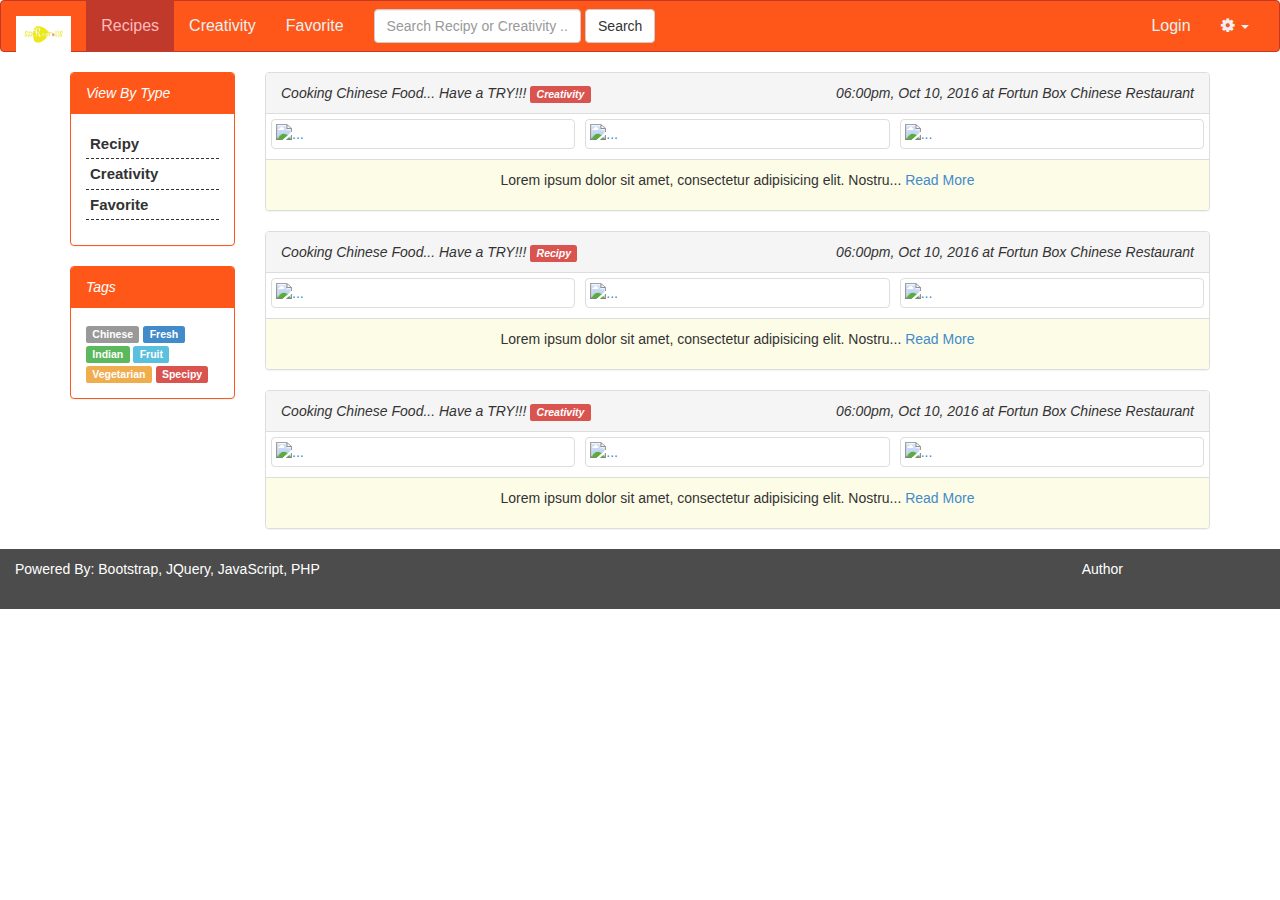
==== static/index.html @ 6e70a346 "init Demo" ====
<!DOCTYPE html>
<!--
  Copyright (c) 2016
  Single page web based app
-->
<html>
  <head>
    <meta charset="utf-8">
    <title>Spring Rolls</title>
    <link rel="stylesheet" href="./css/bootstrap.min.css" media="screen" charset="utf-8">
    <link rel="stylesheet" href="./css/main.css" media="screen"  charset="utf-8">
    <link href="./font-awesome/css/font-awesome.min.css" rel="stylesheet" type="text/css">
  </head>
  <body>
    <nav class="navbar navbar-default">
      <div class="container-fluid">
        <!-- Brand and toggle get grouped for better mobile display -->
        <div class="navbar-header">
          <button type="button" class="navbar-toggle collapsed" data-toggle="collapse" data-target="#bs-example-navbar-collapse-1" aria-expanded="false">
            <span class="sr-only">Toggle navigation</span>
            <span class="icon-bar"></span>
            <span class="icon-bar"></span>
            <span class="icon-bar"></span>
          </button>
          <a class="navbar-brand" href="#"><img src="./img/logo.jpeg" style="height:40px" alt="" /></a>
        </div>

        <!-- Collect the nav links, forms, and other content for toggling -->
        <div class="collapse navbar-collapse" id="bs-example-navbar-collapse-1">
          <ul class="nav navbar-nav">
            <li class="active"><a href="#">Recipes <span class="sr-only">(current)</span></a></li>
            <li><a href="#">Creativity</a></li>
            <li><a href="#">Favorite</a></li>
            <!-- <li class="dropdown">
              <a href="#" class="dropdown-toggle" data-toggle="dropdown" role="button" aria-haspopup="true" aria-expanded="false">Dropdown <span class="caret"></span></a>
              <ul class="dropdown-menu">
                <li><a href="#">Action</a></li>
                <li><a href="#">Another action</a></li>
                <li><a href="#">Something else here</a></li>
                <li role="separator" class="divider"></li>
                <li><a href="#">Separated link</a></li>
                <li role="separator" class="divider"></li>
                <li><a href="#">One more separated link</a></li>
              </ul>
            </li> -->
          </ul>
          <form class="navbar-form navbar-left">
            <div class="form-group">
              <input type="text" class="form-control" placeholder="Search Recipy or Creativity ...">
            </div>
            <button type="submit" class="btn btn-default">Search</button>
          </form>
          <ul class="nav navbar-nav navbar-right">
            <li><a href="#">Login</a></li>
            <li class="dropdown">
              <a href="#" class="dropdown-toggle" data-toggle="dropdown" role="button" aria-haspopup="true" aria-expanded="false"><i class="fa fa-cog" aria-hidden="true"></i> <span class="caret"></span></a>
              <ul class="dropdown-menu">
                <li><a href="#">Account</a></li>
                <li><a href="#">My Recipes</a></li>
                <li role="separator" class="divider"></li>
                <li><a href="#">Logout</a></li>
              </ul>
            </li>
          </ul>
        </div><!-- /.navbar-collapse -->
      </div><!-- /.container-fluid -->
    </nav>

    <div class="container">
      <div class="row">
        <div class="col-xs-2" id="left-menu">
          <div class="panel panel-cust">
            <div class="panel-heading">
              <i class="pannel-title">View By Type</i>
            </div>
            <div class="panel-body">
              <ul class="type-view">
                <li>Recipy</li>
                <li>Creativity</li>
                <li>Favorite</li>
              </ul>
            </div>
          </div>

          <div class="panel panel-cust">
            <div class="panel-heading">
              <i class="pannel-title">Tags</i>
            </div>
            <div class="panel-body views" id="top-tags">
              <a href="#"><span class="label label-default">Chinese</span></a>
              <a href="#"><span class="label label-primary">Fresh</span></a>
              <a href="#"><span class="label label-success">Indian</span></a>
              <a href="#"><span class="label label-info">Fruit</span></a>
              <a href="#"><span class="label label-warning">Vegetarian</span></a>
              <a href="#"><span class="label label-danger">Specipy</span></a>
            </div>
          </div>
        </div>
        <!-- Notes Display and new notes-->
        <div class="col-xs-10 gallery">
          <!-- <ol class="breadcrumb alert alert-warning" >
            <li><h4>Recipes and Creativities</h4></li>
          </ol> -->

          <div id="gallery">
            <!-- Images display here -->
            <div class="panel panel-default panel-pic">
              <div class="panel-heading">
                <i class="pannel-title">Cooking Chinese Food... Have a TRY!!! <label class="label label-danger">Creativity</label></i>
                <i class="pull-right">06:00pm, Oct 10, 2016 at Fortun Box Chinese Restaurant</i>
                <div class="clearfix"></div>
              </div>
              <div class="panel-body">
                <div class="col-xs-4 nail-padding">
                  <a href="#" class="thumbnail">
                    <img src="./img/test1.jpg" alt="...">
                  </a>
                </div>
                <div class="col-xs-4 nail-padding">
                  <a href="#" class="thumbnail">
                    <img src="./img/test2.jpg" alt="...">
                  </a>
                </div>
                <div class="col-xs-4 nail-padding">
                  <a href="#" class="thumbnail">
                    <img src="./img/test3.jpg" alt="...">
                  </a>
                </div>
              </div>
              <div class="panel-footer">
               <p>Lorem ipsum dolor sit amet, consectetur adipisicing elit. Nostru... <a href="#">Read More</a></p>
             </div>
            </div>

            <div class="panel panel-default panel-pic">
              <div class="panel-heading">
                <i class="pannel-title">Cooking Chinese Food... Have a TRY!!! <label class="label label-danger">Recipy</label></i>
                <i class="pull-right">06:00pm, Oct 10, 2016 at Fortun Box Chinese Restaurant</i>
                <div class="clearfix"></div>
              </div>
              <div class="panel-body">
                <div class="col-xs-4 nail-padding">
                  <a href="#" class="thumbnail">
                    <img src="./img/test4.jpg" alt="...">
                  </a>
                </div>
                <div class="col-xs-4 nail-padding">
                  <a href="#" class="thumbnail">
                    <img src="./img/test2.jpg" alt="...">
                  </a>
                </div>
                <div class="col-xs-4 nail-padding">
                  <a href="#" class="thumbnail">
                    <img src="./img/test3.jpg" alt="...">
                  </a>
                </div>

              </div>
              <div class="panel-footer">
               <p>Lorem ipsum dolor sit amet, consectetur adipisicing elit. Nostru... <a href="#">Read More</a></p>
             </div>
            </div>

            <div class="panel panel-default panel-pic">
              <div class="panel-heading">
                <i class="pannel-title">Cooking Chinese Food... Have a TRY!!! <label class="label label-danger">Creativity</label></i>
                <i class="pull-right">06:00pm, Oct 10, 2016 at Fortun Box Chinese Restaurant</i>
                <div class="clearfix"></div>
              </div>
              <div class="panel-body">
                <div class="col-xs-4 nail-padding">
                  <a href="#" class="thumbnail">
                    <img src="./img/test3.jpg" alt="...">
                  </a>
                </div>
                <div class="col-xs-4 nail-padding">
                  <a href="#" class="thumbnail">
                    <img src="./img/test2.jpg" alt="...">
                  </a>
                </div>
                <div class="col-xs-4 nail-padding">
                  <a href="#" class="thumbnail">
                    <img src="./img/test1.jpg" alt="...">
                  </a>
                </div>

              </div>
              <div class="panel-footer">
               <p>Lorem ipsum dolor sit amet, consectetur adipisicing elit. Nostru... <a href="#">Read More</a></p>
             </div>
            </div>


          </div>
        </div>

      </div> <!-- End of Row -->

    </div> <!-- End of Container -->
    <div class="container footer">
      <div class="row">
        <div class="col-xs-10">
            Powered By: Bootstrap, JQuery, JavaScript, PHP
        </div>
        <div class="col-xs-2">
          Author
        </div>
      </div>
    </div>


    <!-- New Pictures Popup -->
    <div class="modal fade" id="addPicPop" tabindex="-1" role="dialog" aria-labelledby="myModalLabel">
      <div class="modal-dialog" role="document">
        <div class="modal-content">
          <form id="addPic" enctype="multipart/form-data" action="/images" method="post">

            <div class="modal-header">
              <button type="button" class="close" data-dismiss="modal" aria-label="Close"><span aria-hidden="true">&times;</span></button>
              <h4 class="modal-title" id="myModalLabel">New Pictures</h4>
            </div>
            <div class="modal-body" id="upload-view">
              <div id="error-info">
              </div>
              <div>
                <input type="file" id="pic-path" name="file[]" multiple="" value="" onchange="checkPic(this, 'error-info')">
              </div>
              <div class="" style="padding-top:10px">
                <label for="username" class="col-xs-3">Your Name:</label>
                <input type="text" name="username" id="username" value="" class="col-xs-3" placeholder="Random name will be applied if leave it empty">
                <label for="tag" class="col-xs-2">Tag:</label>
                <input type="text" name="tag" id="tag" value="" class="col-xs-3" placeholder="Tag">
              </div>
            </div>
            <div class="modal-footer">

              <button type="button" class="btn btn-danger" data-dismiss="modal">Cancle</button>
              <button type="submit" class="btn btn-primary">Save</button>
            </div>
          </form>
        </div>
      </div>
    </div><!-- End New Pic Popup -->

    <!-- Single Pic View Popup -->
    <div class="modal fade" id="singlePicPop" tabindex="-1" role="dialog" aria-labelledby="myModalLabel">
      <div class="modal-dialog" role="document">
        <div class="modal-content">
          <div class="modal-header">
            <button type="button" class="close" data-dismiss="modal" aria-label="Close"><span aria-hidden="true">&times;</span></button>
            <h4 class="modal-title" id="myModalLabel">Single Picture View</h4>
          </div>
          <div class="modal-body">
            <div class="filter">
              <button type="button" class="btn btn-warning" id="greyscale" name="button">Greyscale</button>
              <button type="button" class="btn btn-info" id="sepia" name="button">Sepia</button>
              <button type="button" class="btn btn-danger" id="invert" name="button">Invert</button>
              <button type="button" class="btn btn-default" id="default" name="button">Orginal</button>
            </div>
            <div id="singleView">
            <!-- Single  Picture Display Here -->
            </div>
            <div id="comments">
              <!-- Comments Display Here -->
            </div>
          </div>

          <div class="modal-footer">
            <!-- Append New Notes Form -->

            <div class="panel panel-info">
              <div class="panel-heading">
                <h4 class="panel-title" id="appendNotes">Add Comment</h4>
              </div>
              <div class="panel-body">
                <div class="appendNotes form-horizontal">
                  <textarea name="note" rows="2" class="form-control col-xs-12" id="newNote" placeholder="Add Comment Here ..."></textarea>
                </div>
                <div class="" style="padding-top:70px">
                  <div id="info" style="text-align:left; color:red" >

                  </div>
                  <label for="username-comment" class="col-xs-3">Your Name:</label>
                  <input type="text" name="username-comment" class="col-xs-5" id="username-comment" placeholder="Please Input Your Name, or else a random name will be given by default.">
                </div>
              </div>
            </div>
            <div class="">
              <button type="button" class="btn btn-danger" data-dismiss="modal">Cancle</button>
              <button type="button" class="btn btn-primary" onclick="newComment()">Save</button>
            </div>
          </div>
        </div>
      </div>
    </div><!--  Single Pic View Popup -->


  </body>
  <script src="./js/jquery.min.js" charset="utf-8"></script>
  <script src="./js/bootstrap.min.js" charset="utf-8"></script>
  <script src="./js/ajax-custom.js" charset="utf-8"></script>
  <script type="text/javascript">
  //Auto execute Function: Loading and appending all elements on UI
  $(document).ready(function(){
    // loadImages();
    // loadNames();
    // loadTags();
    // loadTopNames();
    // loadTopTags();
    // $("#tag-view").hide();
    // $("#name-view").hide();
    // viewListener();
  });


// // Filters
// $(document).ready(function(){
//   $("#invert").on('click', function () {
//     $("#singleView").find("img").removeClass();
//     $("#singleView").find("img").addClass("invert");
//   });
//   $("#sepia").on('click', function () {
//     $("#singleView").find("img").removeClass();
//     $("#singleView").find("img").addClass("sepia");
//   });
//   $("#greyscale").on('click', function () {
//     $("#singleView").find("img").removeClass();
//     $("#singleView").find("img").addClass("greyscale");
//   });
//   $("#default").on('click', function () {
//     $("#singleView").find("img").removeClass();
//   });
// });

// Load recent 10 images order by uploaded time
$(document).ready(function(){
  // console.log($("#gallery"));
  $("#recently").on('click', function() {
    restGet(HOST+"/recently", GET_METHOD, function(data){
      $("#gallery").empty();
      $.each(data, function(index,row) {
        // console.log(row);
        var tag = (row.tag).replace(' ', '-')
        var username = (row.username).replace(' ', '-')
        var newImage = $('<div class="col-xs-4 '+tag +' '+username+'" data-iid='+row.id+'>'+
        '<div class="thumbnail gallery-single">'+
        '<img src="./pics/'+row.id+'/'+row.name+'" alt="...">'+
        '<div class="caption">'+
        '<h5>'+row.username+'</h5>'+
        '<p><span class="label label-'+getColor(row.tag)+'">'+row.tag+'</span>  </p>'+
        '</div></div>'+
        '</div>');
        // $("#tag-view").show();
        $("#gallery").append(newImage);
        $(newImage).on('click', function() {
          // console.log($(this).parent());
          var tag = $(this).find(".label").html();
          var username = $(this).find("h5").html();
          var iid = $(this).data("iid");
          var name = $(this).find("img").attr("src");
          $("#singleView").text('<div class="col-xs-12 '+tag.replace(' ','-') +' '+username.replace(' ','-')+'" data-iid='+iid+'>'+
          '<div class="thumbnail gallery-single">'+
          '<img src="'+name+'" alt="...">'+
          '<div class="caption">'+
          '<h5>'+username+'</h5>'+
          '<p><span class="label label-'+getColor(tag)+'">'+tag+'</span>  </p>'+
          '<p>'+row.dd+'</span>  </p>'+
          '</div></div>'+
          '</div>');
          $("#singlePicPop").modal("show");
        });

      });
    }, '#error');
  });
});



// UI Actions
function viewListener() {

  $("#tag-view-button").on('click', function() {
    $("#tag-view").show();
    $("#tag-view-button").find(".badge").first().text("-");
    $("#name-view").hide();
    $("#name-view-button").find(".badge").first().text("+");
  });
  $("#name-view-button").on('click', function() {
    $("#tag-view").hide();
    $("#tag-view-button").find(".badge").first().text("+");
    $("#name-view").show();
    $("#name-view-button").find(".badge").first().text("-");
  });

// console.log($(".views"));
  $(".views").find("li").on('click', function(){
    var eleVar = $(this).find("cu").html();
    eleVar = eleVar.replace(' ', '-');
    var displayEles = $("#gallery").find("."+eleVar);
    // console.log(displayEles);
    $("#gallery").find(".col-xs-4").hide();
    $(displayEles).show();
  });

}

// Load all images
function loadImages(){
  $("#gallery").empty();
  restGet(HOST+"/images", GET_METHOD, function(data){
    $.each(data, function(index,row) {
      // console.log(row);
      var tag = (row.tag).replace(' ', '-')
      var username = (row.username).replace(' ', '-')
      var newImage = $('<div class="col-xs-4 '+tag +' '+username+'" data-iid='+row.id+'>'+
      '<div class="thumbnail gallery-single">'+
      '<img src="./pics/'+row.id+'/'+row.name+'" alt="...">'+
      '<div class="caption">'+
      '<h5>'+row.username+'</h5>'+
      '<p><span class="label label-'+getColor(row.tag)+'">'+row.tag+'</span>  </p>'+
      '<p>'+row.dd+'</span>  </p>'+
      '</div></div>'+
      '</div>');
      // $("#tag-view").show();
      $("#gallery").append(newImage);
      $(newImage).on('click', function() {
        // console.log($(this).parent());
        var tag = $(this).find(".label").html();
        var username = $(this).find("h5").html();
        var iid = $(this).data("iid");
        var name = $(this).find("img").attr("src");
        $("#singleView").empty().append('<div class="col-xs-12 '+tag.replace(' ','-') +' '+username.replace(' ','-')+'" data-iid='+iid+'>'+
        '<div class="thumbnail gallery-single">'+
        '<img src="'+name+'" alt="...">'+
        '<div class="caption">'+
        '<h5>'+username+'</h5>'+
        '<p><span class="label label-'+getColor(tag)+'">'+tag+'</span>  </p>'+
        '</div></div>'+
        '</div>');
        restGet(HOST+"/comments/"+iid, GET_METHOD, function(data){
          $("#comments").empty();
          $.each(data, function(index, row){
            appendNote(row);
          });
        }, "#error");
        $("#singlePicPop").modal("show");
      });

    });
  }, '#error');
}

// return Tag color by tag length
function getColor(tag){
  len = tag.length;
  if(len>6){
    len = len%6
  }
  var color = ["primary", "default", "success", "info", "warning", "danger"];
  return color[len-1];
}

// Load all users
function loadNames() {
  restGet(HOST+"/users", GET_METHOD, function(data){
    $.each(data, function(index,row) {
      // console.log($("#name-view"));
      // console.log(row.username);
      $("#name-view").append('<li class="list-item"><cu>'+row.username+'</cu> <span class="badge">'+row.count+'</span></li>');
      // $("#tag-view").show();
      viewListener();
    });
  }, '#error');
}
// Load All tags
function loadTags() {
  restGet(HOST+"/tags", GET_METHOD, function(data){
    $.each(data, function(index,row) {
      // console.log($("#tag-view"));
      // console.log(row.tag);
      $("#tag-view").append('<li class="list-item"><cu>'+row.tag+'</cu> <span class="badge">'+row.count+'</span></li>');
      // $("#tag-view").show();
      viewListener();
    });
  }, '#error');
}

// Load top 10 users who upload the most
function loadTopNames() {
  restGet(HOST+"/topusers", GET_METHOD, function(data){
    // console.log(data);
    $.each(data, function(index,row) {
      // console.log($("#tag-view"));
      // console.log(row.tag);
      // console.log($("#top-users"));
      // console.log(row.username);
      $("#top-users").append('<li class="list-item"><cu>'+row.username+'</cu> <span class="badge">'+row.count+'</span></li>');

      // $("#tag-view").show();
      viewListener();
    });
  }, '#error');
}

// Load top 10 tags which used most frequently
function loadTopTags() {
  restGet(HOST+"/toptags", GET_METHOD, function(data){
    $.each(data, function(index,row) {
      // console.log($("#tag-view"));
      // console.log(row.tag);
      $("#top-tags").append('<li class="list-item"><cu>'+row.tag+'</cu> <span class="badge">'+row.count+'</span></li>');
      // $("#tag-view").show();
      viewListener();
    });
  }, '#error');
}


  //UI Function: Add new note
  function newComment(){
    var note = {};
    $("#info").empty();
    note.username = $("#username-comment").val();
    if(note.username.length<1){
      $("#info").empty().append("<li>Your name can not be empty</li>");
      return false;
    }
    note.content = $("#newNote").val();
    note.iid = $("#singleView").find(".col-xs-12").data("iid");
    restSet(HOST+"/comments", POST_METHOD, note, function(){
      console.log("Comments Success");
      cleanComment();
      $("#singlePicPop").modal("hide");
    },'#error');

  }
  //Empty comments input
  function cleanComment() {
    $("#username-comment").val("");
    $("#tag-comment").val("");
    $("#newNote").val("");
  }

  //UI Function: Append note to UI
  function appendNote(note) {
    $("#comments").append(
      '<div class="note">'+
      '<div class="note-title">'+
      '<i>Comment By: '+note.username+'</i>'+
      '</div>'+
      '<div class="note-content">'+ note.comments +
      '</div></div>');
  }

  </script>

</html>
---- static/css/main.css ----
/**
  Copyright (c) 2016
*/

a{
  text-decoration: none;
}
a:hover{
  text-decoration: none;
}

.gallery-single:hover{
  cursor: hand;
}
.view-button{
  cursor:pointer;
}
.view-button:hover{
  cursor:hand;
}
.navbar{
  font-size: 16px;
}
.type-view{
  padding-left: 0px;
  font-size: 15px;
  font-weight: bold;
}
.type-view > li{
  list-style-type: none;
  padding: 4px;
  border-bottom: dashed 1px;

}
.type-view > li:hover{
  background-color: #feddd1;
  cursor:hand;
}

.filter{
  padding: 10px;
}
.filter button{
  padding-right: 10px;
}

/*filter css*/
.invert{
  -webkit-filter: invert(1);
  filter: invert(1);
}
.sepia{
  filter:sepia(100%);
}
.greyscale{
  -webkit-filter: grayscale(100%); /* Chrome, Safari, Opera */
    filter: grayscale(100%);
}

/*Comment display Style, all comment items will be displayed as this css*/
.note{
  background-color: #FFFDEA;
  border-radius: 5px;
  padding: 5px;
  border-bottom: 1px dotted gray;
  margin-bottom: 10px;
}
.note:hover{
  background-color: #fffbd1;
}
.note-title i{
  font-size: 14px;
  font-style: oblique;
}
.note-content{
  margin: 5px;
  padding-left: 10px;
}

#error-info li{
  list-style-type: none;
}
#splashscreen{
  width: 100%;
  height: 100%;
  background-color: #ccc;
  padding-left: 100px;
  padding-right:100px;
  padding-top: 300px;
  padding-bottom: 500px;

}
#comments{
  clear:both;
}

.footer{
  width: 100%;
  height: 60px;
  background-color: #4C4C4C;
  color: white;
  padding-top: 10px;
}

.panel-pic > .panel-body {
  padding: 0px;
}
.panel-pic > .panel-body > img {
  width: 100%;
  height: 100%;
}

.nail-padding{
  padding: 5px;
}
.panel-pic > .panel-footer {
  background-color: #fdfce7;
  text-align: center;
}
.thumbnail{
  margin-bottom: 5px;
}

.panel-cust{
  border-color: #fe5719;
}
.panel-cust > .panel-heading{
  background-color: #fe5719;
  color: #FFF;
  border-color: #fe5719;
}

.navbar-default {
  background-color: #fe5719;
  border-color: #c0392b;
}
.navbar-default .navbar-brand {
  color: #ecf0f1;
}
.navbar-default .navbar-brand:hover,
.navbar-default .navbar-brand:focus {
  color: #ffbbbc;
}
.navbar-default .navbar-text {
  color: #ecf0f1;
}
.navbar-default .navbar-nav > li > a {
  color: #ecf0f1;
}
.navbar-default .navbar-nav > li > a:hover,
.navbar-default .navbar-nav > li > a:focus {
  color: #ffbbbc;
}
.navbar-default .navbar-nav > .active > a,
.navbar-default .navbar-nav > .active > a:hover,
.navbar-default .navbar-nav > .active > a:focus {
  color: #ffbbbc;
  background-color: #c0392b;
}
.navbar-default .navbar-nav > .open > a,
.navbar-default .navbar-nav > .open > a:hover,
.navbar-default .navbar-nav > .open > a:focus {
  color: #ffbbbc;
  background-color: #c0392b;
}
.navbar-default .navbar-toggle {
  border-color: #c0392b;
}
.navbar-default .navbar-toggle:hover,
.navbar-default .navbar-toggle:focus {
  background-color: #c0392b;
}
.navbar-default .navbar-toggle .icon-bar {
  background-color: #ecf0f1;
}
.navbar-default .navbar-collapse,
.navbar-default .navbar-form {
  border-color: #ecf0f1;
}
.navbar-default .navbar-link {
  color: #ecf0f1;
}
.navbar-default .navbar-link:hover {
  color: #ffbbbc;
}

@media (max-width: 767px) {
  .navbar-default .navbar-nav .open .dropdown-menu > li > a {
    color: #ecf0f1;
  }
  .navbar-default .navbar-nav .open .dropdown-menu > li > a:hover,
  .navbar-default .navbar-nav .open .dropdown-menu > li > a:focus {
    color: #ffbbbc;
  }
  .navbar-default .navbar-nav .open .dropdown-menu > .active > a,
  .navbar-default .navbar-nav .open .dropdown-menu > .active > a:hover,
  .navbar-default .navbar-nav .open .dropdown-menu > .active > a:focus {
    color: #ffbbbc;
    background-color: #c0392b;
  }
}
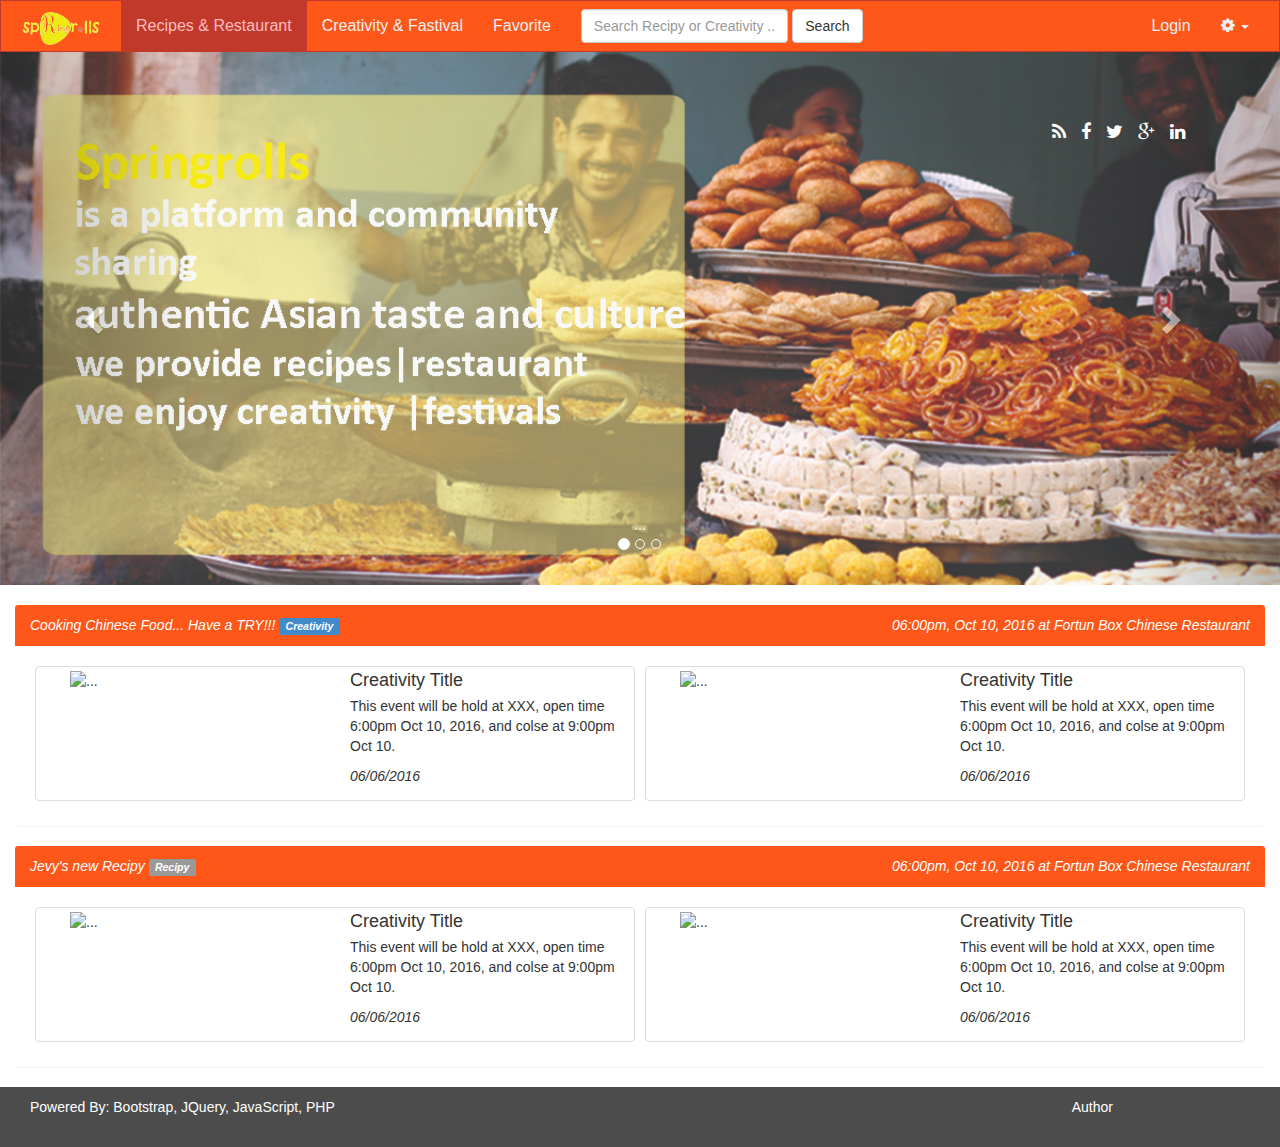
==== commit 3cc15363: "UI modification" ====
--- a/static/index.html
+++ b/static/index.html
@@ -22,27 +22,15 @@
             <span class="icon-bar"></span>
             <span class="icon-bar"></span>
           </button>
-          <a class="navbar-brand" href="#"><img src="./img/logo.jpeg" style="height:40px" alt="" /></a>
+          <a class="navbar-brand" href="index.html"><img src="./img/logo.png" style="height:35px" alt="" /></a>
         </div>
 
         <!-- Collect the nav links, forms, and other content for toggling -->
         <div class="collapse navbar-collapse" id="bs-example-navbar-collapse-1">
           <ul class="nav navbar-nav">
-            <li class="active"><a href="#">Recipes <span class="sr-only">(current)</span></a></li>
-            <li><a href="#">Creativity</a></li>
+            <li class="active"><a href="index.html">Recipes &#38; Restaurant<span class="sr-only">(current)</span></a></li>
+            <li><a href="creativity.html">Creativity &#38; Fastival</a></li>
             <li><a href="#">Favorite</a></li>
-            <!-- <li class="dropdown">
-              <a href="#" class="dropdown-toggle" data-toggle="dropdown" role="button" aria-haspopup="true" aria-expanded="false">Dropdown <span class="caret"></span></a>
-              <ul class="dropdown-menu">
-                <li><a href="#">Action</a></li>
-                <li><a href="#">Another action</a></li>
-                <li><a href="#">Something else here</a></li>
-                <li role="separator" class="divider"></li>
-                <li><a href="#">Separated link</a></li>
-                <li role="separator" class="divider"></li>
-                <li><a href="#">One more separated link</a></li>
-              </ul>
-            </li> -->
           </ul>
           <form class="navbar-form navbar-left">
             <div class="form-group">
@@ -68,7 +56,48 @@
 
     <div class="container">
       <div class="row">
-        <div class="col-xs-2" id="left-menu">
+        <div id="carousel-example-generic" class="carousel slide" data-ride="carousel">
+          <!-- Indicators -->
+          <ol class="carousel-indicators">
+            <li data-target="#carousel-example-generic" data-slide-to="0" class="active"></li>
+            <li data-target="#carousel-example-generic" data-slide-to="1"></li>
+            <li data-target="#carousel-example-generic" data-slide-to="2"></li>
+          </ol>
+
+          <!-- Wrapper for slides -->
+          <div class="carousel-inner" role="listbox">
+          <div class="item active">
+            <img src="./img/index1.jpeg" style="width:100%" alt="...">
+            <div class="carousel-caption">
+              ...
+            </div>
+          </div>
+          <div class="item">
+            <img src="./img/index2.jpeg" style="width:100%" alt="...">
+            <div class="carousel-caption">
+              ...
+            </div>
+          </div>
+          <div class="item">
+            <img src="./img/index3.jpeg" style="width:100%" alt="...">
+            <div class="carousel-caption">
+              ...
+            </div>
+          </div>
+
+          </div>
+
+          <!-- Controls -->
+          <a class="left carousel-control" href="#carousel-example-generic" role="button" data-slide="prev">
+          <span class="glyphicon glyphicon-chevron-left" aria-hidden="true"></span>
+          <span class="sr-only">Previous</span>
+          </a>
+          <a class="right carousel-control" href="#carousel-example-generic" role="button" data-slide="next">
+          <span class="glyphicon glyphicon-chevron-right" aria-hidden="true"></span>
+          <span class="sr-only">Next</span>
+          </a>
+        </div>
+        <!-- <div class="col-xs-2" id="left-menu">
           <div class="panel panel-cust">
             <div class="panel-heading">
               <i class="pannel-title">View By Type</i>
@@ -95,206 +124,132 @@
               <a href="#"><span class="label label-danger">Specipy</span></a>
             </div>
           </div>
-        </div>
+        </div> -->
         <!-- Notes Display and new notes-->
-        <div class="col-xs-10 gallery">
+
+
+        <div class="col-xs-12 gallery">
           <!-- <ol class="breadcrumb alert alert-warning" >
             <li><h4>Recipes and Creativities</h4></li>
           </ol> -->
 
           <div id="gallery">
             <!-- Images display here -->
-            <div class="panel panel-default panel-pic">
+            <div class="panel panel-default panel-cust">
               <div class="panel-heading">
-                <i class="pannel-title">Cooking Chinese Food... Have a TRY!!! <label class="label label-danger">Creativity</label></i>
+                <i class="pannel-title">Cooking Chinese Food... Have a TRY!!! <label class="label label-primary">Creativity</label></i>
                 <i class="pull-right">06:00pm, Oct 10, 2016 at Fortun Box Chinese Restaurant</i>
                 <div class="clearfix"></div>
               </div>
               <div class="panel-body">
-                <div class="col-xs-4 nail-padding">
-                  <a href="#" class="thumbnail">
-                    <img src="./img/test1.jpg" alt="...">
+                <div class="col-xs-6 cust-shumbnail">
+                  <a href="./creativity.html" class="thumbnail">
+                    <div class="media">
+                      <div class="media-left col-xs-6">
+                        <img class="media-object col-xs-12" src="./img/test1.jpg" alt="...">
+                      </div>
+                      <div class="media-body col-xs-6">
+                        <h4 class="media-heading">Creativity Title</h4>
+                        <p>
+                          This event will be hold at XXX, open time 6:00pm Oct 10, 2016, and colse at 9:00pm Oct 10.
+                        </p>
+                        <p>
+                            <i>06/06/2016</i>
+                        </p>
+                      </div>
+                    </div>
                   </a>
                 </div>
-                <div class="col-xs-4 nail-padding">
+                <div class="col-xs-6 cust-shumbnail">
                   <a href="#" class="thumbnail">
-                    <img src="./img/test2.jpg" alt="...">
-                  </a>
-                </div>
-                <div class="col-xs-4 nail-padding">
-                  <a href="#" class="thumbnail">
-                    <img src="./img/test3.jpg" alt="...">
+                    <div class="media">
+                      <div class="media-left col-xs-6">
+                        <img class="media-object col-xs-12" src="./img/test1.jpg" alt="...">
+                      </div>
+                      <div class="media-body col-xs-6">
+                        <h4 class="media-heading">Creativity Title</h4>
+                        <p>
+                          This event will be hold at XXX, open time 6:00pm Oct 10, 2016, and colse at 9:00pm Oct 10.
+                        </p>
+                        <p>
+                            <i>06/06/2016</i>
+                        </p>
+                      </div>
+                    </div>
                   </a>
                 </div>
               </div>
-              <div class="panel-footer">
-               <p>Lorem ipsum dolor sit amet, consectetur adipisicing elit. Nostru... <a href="#">Read More</a></p>
-             </div>
-            </div>
-
-            <div class="panel panel-default panel-pic">
+            </div>
+
+
+            <div class="panel panel-default panel-cust ">
               <div class="panel-heading">
-                <i class="pannel-title">Cooking Chinese Food... Have a TRY!!! <label class="label label-danger">Recipy</label></i>
+                <i class="pannel-title">Jevy's new Recipy <label class="label label-default">Recipy</label></i>
                 <i class="pull-right">06:00pm, Oct 10, 2016 at Fortun Box Chinese Restaurant</i>
                 <div class="clearfix"></div>
               </div>
               <div class="panel-body">
-                <div class="col-xs-4 nail-padding">
+                <div class="col-xs-6 cust-shumbnail">
                   <a href="#" class="thumbnail">
-                    <img src="./img/test4.jpg" alt="...">
+                    <div class="media">
+                      <div class="media-left col-xs-6">
+                        <img class="media-object col-xs-12" src="./img/test1.jpg" alt="...">
+                      </div>
+                      <div class="media-body col-xs-6">
+                        <h4 class="media-heading">Creativity Title</h4>
+                        <p>
+                          This event will be hold at XXX, open time 6:00pm Oct 10, 2016, and colse at 9:00pm Oct 10.
+                        </p>
+                        <p>
+                            <i>06/06/2016</i>
+                        </p>
+                      </div>
+                    </div>
                   </a>
                 </div>
-                <div class="col-xs-4 nail-padding">
+                <div class="col-xs-6 cust-shumbnail">
                   <a href="#" class="thumbnail">
-                    <img src="./img/test2.jpg" alt="...">
+                    <div class="media">
+                      <div class="media-left col-xs-6">
+                        <img class="media-object col-xs-12" src="./img/test1.jpg" alt="...">
+                      </div>
+                      <div class="media-body col-xs-6">
+                        <h4 class="media-heading">Creativity Title</h4>
+                        <p>
+                          This event will be hold at XXX, open time 6:00pm Oct 10, 2016, and colse at 9:00pm Oct 10.
+                        </p>
+                        <p>
+                            <i>06/06/2016</i>
+                        </p>
+                      </div>
+                    </div>
                   </a>
                 </div>
-                <div class="col-xs-4 nail-padding">
-                  <a href="#" class="thumbnail">
-                    <img src="./img/test3.jpg" alt="...">
-                  </a>
-                </div>
-
               </div>
-              <div class="panel-footer">
-               <p>Lorem ipsum dolor sit amet, consectetur adipisicing elit. Nostru... <a href="#">Read More</a></p>
-             </div>
-            </div>
-
-            <div class="panel panel-default panel-pic">
-              <div class="panel-heading">
-                <i class="pannel-title">Cooking Chinese Food... Have a TRY!!! <label class="label label-danger">Creativity</label></i>
-                <i class="pull-right">06:00pm, Oct 10, 2016 at Fortun Box Chinese Restaurant</i>
-                <div class="clearfix"></div>
-              </div>
-              <div class="panel-body">
-                <div class="col-xs-4 nail-padding">
-                  <a href="#" class="thumbnail">
-                    <img src="./img/test3.jpg" alt="...">
-                  </a>
-                </div>
-                <div class="col-xs-4 nail-padding">
-                  <a href="#" class="thumbnail">
-                    <img src="./img/test2.jpg" alt="...">
-                  </a>
-                </div>
-                <div class="col-xs-4 nail-padding">
-                  <a href="#" class="thumbnail">
-                    <img src="./img/test1.jpg" alt="...">
-                  </a>
-                </div>
-
-              </div>
-              <div class="panel-footer">
-               <p>Lorem ipsum dolor sit amet, consectetur adipisicing elit. Nostru... <a href="#">Read More</a></p>
-             </div>
-            </div>
-
+            </div>
 
           </div>
         </div>
 
+        <div class="footer col-xs-12">
+          <div class="col-xs-10">
+              Powered By: Bootstrap, JQuery, JavaScript, PHP
+          </div>
+          <div class="col-xs-2">
+            Author
+          </div>
+        </div>
       </div> <!-- End of Row -->
-
     </div> <!-- End of Container -->
-    <div class="container footer">
-      <div class="row">
-        <div class="col-xs-10">
-            Powered By: Bootstrap, JQuery, JavaScript, PHP
-        </div>
-        <div class="col-xs-2">
-          Author
-        </div>
-      </div>
+    <div class="media-button">
+      <ul class="list-inline">
+        <li><a href="#" class="icoRss" title="Rss"><i class="fa fa-rss"></i></a></li>
+        <li><a href="#" class="icoFacebook" title="Facebook"><i class="fa fa-facebook"></i></a></li>
+        <li><a href="#" class="icoTwitter" title="Twitter"><i class="fa fa-twitter"></i></a></li>
+        <li><a href="#" class="icoGoogle" title="Google +"><i class="fa fa-google-plus"></i></a></li>
+        <li><a href="#" class="icoLinkedin" title="Linkedin"><i class="fa fa-linkedin"></i></a></li>
+      </ul>
     </div>
-
-
-    <!-- New Pictures Popup -->
-    <div class="modal fade" id="addPicPop" tabindex="-1" role="dialog" aria-labelledby="myModalLabel">
-      <div class="modal-dialog" role="document">
-        <div class="modal-content">
-          <form id="addPic" enctype="multipart/form-data" action="/images" method="post">
-
-            <div class="modal-header">
-              <button type="button" class="close" data-dismiss="modal" aria-label="Close"><span aria-hidden="true">&times;</span></button>
-              <h4 class="modal-title" id="myModalLabel">New Pictures</h4>
-            </div>
-            <div class="modal-body" id="upload-view">
-              <div id="error-info">
-              </div>
-              <div>
-                <input type="file" id="pic-path" name="file[]" multiple="" value="" onchange="checkPic(this, 'error-info')">
-              </div>
-              <div class="" style="padding-top:10px">
-                <label for="username" class="col-xs-3">Your Name:</label>
-                <input type="text" name="username" id="username" value="" class="col-xs-3" placeholder="Random name will be applied if leave it empty">
-                <label for="tag" class="col-xs-2">Tag:</label>
-                <input type="text" name="tag" id="tag" value="" class="col-xs-3" placeholder="Tag">
-              </div>
-            </div>
-            <div class="modal-footer">
-
-              <button type="button" class="btn btn-danger" data-dismiss="modal">Cancle</button>
-              <button type="submit" class="btn btn-primary">Save</button>
-            </div>
-          </form>
-        </div>
-      </div>
-    </div><!-- End New Pic Popup -->
-
-    <!-- Single Pic View Popup -->
-    <div class="modal fade" id="singlePicPop" tabindex="-1" role="dialog" aria-labelledby="myModalLabel">
-      <div class="modal-dialog" role="document">
-        <div class="modal-content">
-          <div class="modal-header">
-            <button type="button" class="close" data-dismiss="modal" aria-label="Close"><span aria-hidden="true">&times;</span></button>
-            <h4 class="modal-title" id="myModalLabel">Single Picture View</h4>
-          </div>
-          <div class="modal-body">
-            <div class="filter">
-              <button type="button" class="btn btn-warning" id="greyscale" name="button">Greyscale</button>
-              <button type="button" class="btn btn-info" id="sepia" name="button">Sepia</button>
-              <button type="button" class="btn btn-danger" id="invert" name="button">Invert</button>
-              <button type="button" class="btn btn-default" id="default" name="button">Orginal</button>
-            </div>
-            <div id="singleView">
-            <!-- Single  Picture Display Here -->
-            </div>
-            <div id="comments">
-              <!-- Comments Display Here -->
-            </div>
-          </div>
-
-          <div class="modal-footer">
-            <!-- Append New Notes Form -->
-
-            <div class="panel panel-info">
-              <div class="panel-heading">
-                <h4 class="panel-title" id="appendNotes">Add Comment</h4>
-              </div>
-              <div class="panel-body">
-                <div class="appendNotes form-horizontal">
-                  <textarea name="note" rows="2" class="form-control col-xs-12" id="newNote" placeholder="Add Comment Here ..."></textarea>
-                </div>
-                <div class="" style="padding-top:70px">
-                  <div id="info" style="text-align:left; color:red" >
-
-                  </div>
-                  <label for="username-comment" class="col-xs-3">Your Name:</label>
-                  <input type="text" name="username-comment" class="col-xs-5" id="username-comment" placeholder="Please Input Your Name, or else a random name will be given by default.">
-                </div>
-              </div>
-            </div>
-            <div class="">
-              <button type="button" class="btn btn-danger" data-dismiss="modal">Cancle</button>
-              <button type="button" class="btn btn-primary" onclick="newComment()">Save</button>
-            </div>
-          </div>
-        </div>
-      </div>
-    </div><!--  Single Pic View Popup -->
-
-
   </body>
   <script src="./js/jquery.min.js" charset="utf-8"></script>
   <script src="./js/bootstrap.min.js" charset="utf-8"></script>
--- a/static/css/main.css
+++ b/static/css/main.css
@@ -4,9 +4,16 @@
 
 a{
   text-decoration: none;
+  color: inherit;
+
+}
+a:link{
+  text-decoration: none;
+
 }
 a:hover{
   text-decoration: none;
+  color: inherit;
 }
 
 .gallery-single:hover{
@@ -20,6 +27,37 @@
 }
 .navbar{
   font-size: 16px;
+  margin-bottom: 0px;
+  border-radius: 0px;
+}
+.container{
+  padding-left: 0px;
+  padding-right:0px;
+  /*
+  margin-left: 0px;
+  margin-right: 0px;*/
+  width: 100%;
+}
+.row{
+  margin-left: 0px;
+  margin-right: 0px;
+}
+.media-button{
+  position: absolute;
+  top:120px;
+  right: 90px;
+  color: white;
+  font-size: 18px;
+}
+.navbar-brand{
+  padding-left: 20px;
+  padding-top: 10px;
+  padding-right: 20px;
+
+}
+#carousel-example-generic{
+  margin-bottom: 20px;
+
 }
 .type-view{
   padding-left: 0px;
@@ -120,16 +158,21 @@
 .thumbnail{
   margin-bottom: 5px;
 }
-
+.gap{
+  height: 20px;
+}
 .panel-cust{
-  border-color: #fe5719;
+  /*border-color: #fe5719;*/
+  border-width: 0px;
 }
 .panel-cust > .panel-heading{
   background-color: #fe5719;
   color: #FFF;
   border-color: #fe5719;
 }
-
+.cust-shumbnail{
+  padding: 5px;
+}
 .navbar-default {
   background-color: #fe5719;
   border-color: #c0392b;
